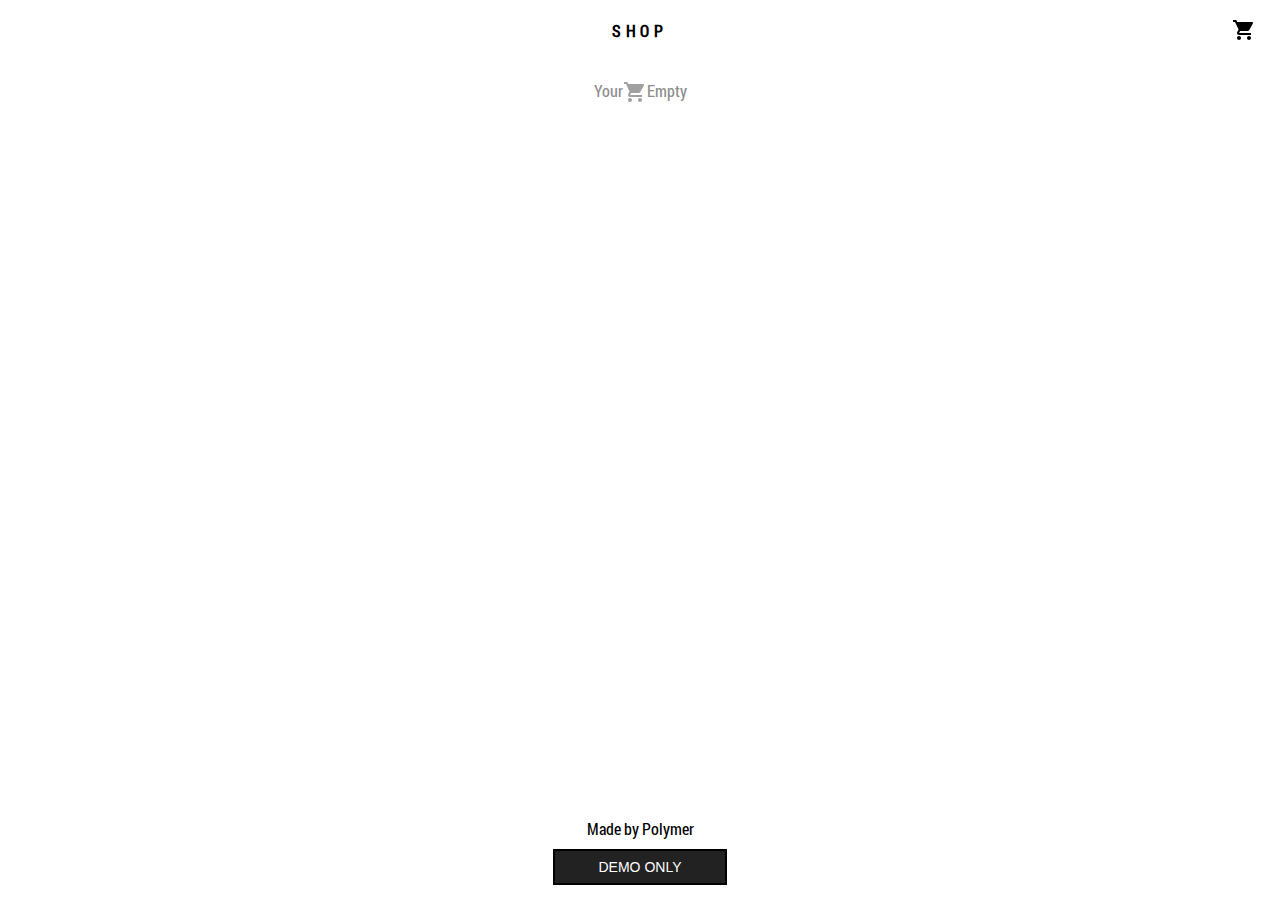
==== Shopping/cart.html @ 7cfa0603 "3 pages completed" ====
<!DOCTYPE html>
<html>
<head>
    <meta charset="utf-8" />
    <meta http-equiv="X-UA-Compatible" content="IE=edge">
    <title>Shopping</title>
    <meta name="viewport" content="width=device-width, initial-scale=1">
    <link rel="stylesheet" href="css/reset.css">
    <link rel="stylesheet" type="text/css" media="screen" href="css/main.css" />
</head>
<body>
    <div class="container">
        <header>
            <div class="logo-wrp">
                <div class="more-option">
                    <div class="more"></div>
                </div>
            </div>
            <div class="home">
                <div class="home-tag">
                    SHOP
                </div>
            </div>
            <div class="logo-wrp">
                <div class="logo">
                    <svg viewBox="0 0 24 24" preserveAspectRatio="xMidYMid meet" focusable="false" style="pointer-events: none; display: block; width: 100%; height: 100%;"><g><path d="M7 18c-1.1 0-1.99.9-1.99 2S5.9 22 7 22s2-.9 2-2-.9-2-2-2zM1 2v2h2l3.6 7.59-1.35 2.45c-.16.28-.25.61-.25.96 0 1.1.9 2 2 2h12v-2H7.42c-.14 0-.25-.11-.25-.25l.03-.12.9-1.63h7.45c.75 0 1.41-.41 1.75-1.03l3.58-6.49c.08-.14.12-.31.12-.48 0-.55-.45-1-1-1H5.21l-.94-2H1zm16 16c-1.1 0-1.99.9-1.99 2s.89 2 1.99 2 2-.9 2-2-.9-2-2-2z"></path></g></svg>
                </div>
            </div>
        </header>
        <div class="cart">
            <div>Your</div>
            <div class="cart-logo">
                <svg viewBox="0 0 24 24" preserveAspectRatio="xMidYMid meet" focusable="false" style="pointer-events: none; display: block; width: 100%; height: 100%;"><g><path d="M7 18c-1.1 0-1.99.9-1.99 2S5.9 22 7 22s2-.9 2-2-.9-2-2-2zM1 2v2h2l3.6 7.59-1.35 2.45c-.16.28-.25.61-.25.96 0 1.1.9 2 2 2h12v-2H7.42c-.14 0-.25-.11-.25-.25l.03-.12.9-1.63h7.45c.75 0 1.41-.41 1.75-1.03l3.58-6.49c.08-.14.12-.31.12-.48 0-.55-.45-1-1-1H5.21l-.94-2H1zm16 16c-1.1 0-1.99.9-1.99 2s.89 2 1.99 2 2-.9 2-2-.9-2-2-2z"></path></g></svg>
            </div>
            <div>Empty</div>
        </div>
    </div>
    <footer>
        <div class="copy-right">
            <div>Made by Polymer</div>
            <button class="btn bg-black">DEMO ONLY</button>
        </div>
    </footer>
</body>
</html>
---- Shopping/css/main.css ----
@font-face{
    font-family: 'Roboto';
    src: local('☺'),url('../fonts/roboto/RobotoCondensed-Regular.ttf')format('truetype');
    font-weight: normal;
    font-style: normal;
}

body {
    font-family: Roboto;
}

a {
    text-decoration: none;
}

header {
    display: flex;
    padding: 10px 16px;
}

.dsp-flex {
    display: flex;
}

.logo-wrp {
    width: 40px;
    height: 40px;
    display: flex;
}

.logo {
    margin: auto;
    height: 24px;
    width: 24px;
}

.home {
    flex: 1;
    text-align: center;
    display: flex;
}

.home-tag {
    margin: auto;
    font-size: 16px;
    font-weight: 600;
    letter-spacing: 0.3em;
    color: var(--app-primary-color);
    text-decoration: none;
    display: inline-block;
    pointer-events: auto;
    color: black;
}

nav {
    display: none;
}

.nav-bar{
    margin: auto;
}

.nav-bar li {
    padding: 0 15px;
    text-align: center;
}

.nav-bar li a {
    color: rgb(34, 34, 34);
    display: inline-block;
    outline: none;
    padding: 9px 5px;
    font-size: 14px;
    font-weight: 500;
    text-decoration: none;
}

.more {
    display: block;
    width: 20px;
    border-bottom: 2px solid rgb(34, 34, 34);
    position: relative;
}

.more::before, .more::after {
    content: "";
    width: 20px;
    border-bottom: 2px solid rgb(34, 34, 34);
    position: absolute;
}

.more::before {
    bottom: 3px;
}

.more::after {
    bottom: -7px;
}

.more-option {
    margin: auto;
}

.poster {
    margin-bottom: 10px;
}
.poster img {
    width: 100%;
}

.label {
    text-align: center;
}

.label h1 {
    text-align: center;
    font-size: 20px;
    font-weight: 100;
    margin: 32px 0; 
    color: rgb(34, 34, 34);
}

.label a, .btn {
    display: inline-block;
    color: rgb(34, 34, 34);
    padding: 5px 25px;
    border: 2px solid rgb(34, 34, 34);
    display: inline-block;
    box-sizing: border-box;
    border: 2px solid black;
    background-color: white;
    font-size: 14px;
    font-weight: 500;
    margin: 0;
    padding: 8px 44px;
}

.bg-black {
    background-color: rgb(34, 34, 34);
    color: white;
}
.mens, .women {
    margin-bottom: 40px;
}

.t-shirt {
    display: flex;
}

footer {
    position: absolute;
    width: 100%;
    bottom: 0;
}

/* items list apge css */

.grid-container {
    display: grid;
    grid-template-columns: auto auto;
}

.grid-items {
    margin: 20px;
}

.grid-items img {
    width: 100%;
}

.copy-right {
    text-align: center;
    margin: 15px 0;
}

.copy-right div {
    margin-bottom: 10px;
}

/* Desktop */
@media (min-width: 768px ) {
    .more {
        display: none;
    }

    nav {
        display: flex;
    }

    .grid-container {
        grid-template-columns: auto auto auto;
    }

    .grid-items {
        padding: 20px;
    }
}

/* CART */

.cart {
    display: flex;
    justify-content: center;
    margin-top: 20px;
    color: rgb(140, 140, 140);
}

.cart-logo {
    height: 24px;
    width: 24px;
}

.cart-logo svg {
    fill: rgb(160, 160, 160);
}

/* Single item page */
.wrp-grid {    
    display: grid;
    grid-template-columns: 50% 50%;
}

.grid-item {
    font-size: 30px;
    text-align: center;
}

.grid-item img {
    height: 100%;
}

.cloths-name {
    font-size: 24px;
    font-weight: 400;
    color: rgb(120, 120, 120);
    margin-bottom: 10px;
}

select {
    width: 60%;
    height: 40px;
    border: none;
    margin-left: 40px;
}
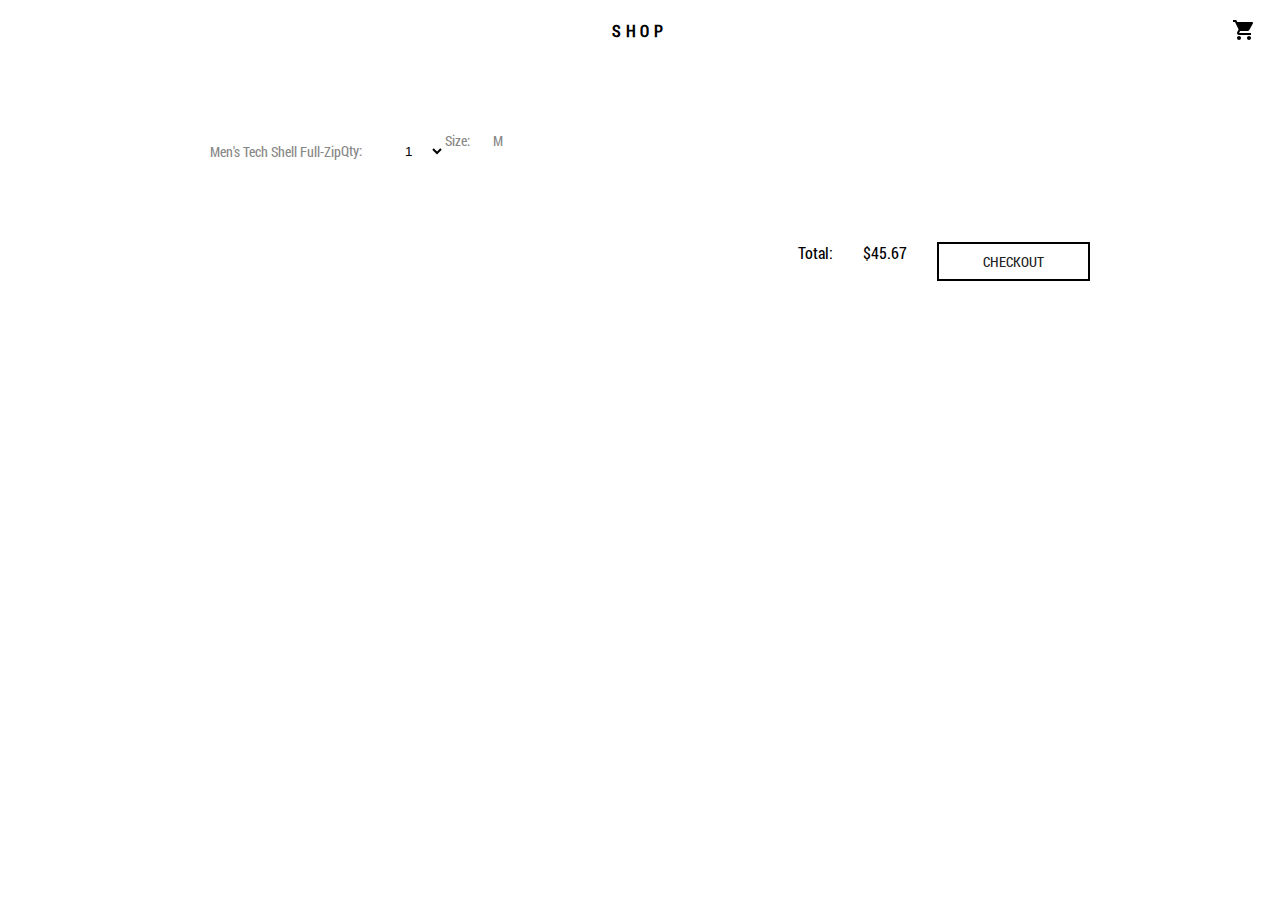
==== commit 6428edbe: "cart page remaining" ====
--- a/Shopping/cart.html
+++ b/Shopping/cart.html
@@ -1,5 +1,6 @@
 <!DOCTYPE html>
 <html>
+
 <head>
     <meta charset="utf-8" />
     <meta http-equiv="X-UA-Compatible" content="IE=edge">
@@ -8,6 +9,7 @@
     <link rel="stylesheet" href="css/reset.css">
     <link rel="stylesheet" type="text/css" media="screen" href="css/main.css" />
 </head>
+
 <body>
     <div class="container">
         <header>
@@ -23,23 +25,74 @@
             </div>
             <div class="logo-wrp">
                 <div class="logo">
-                    <svg viewBox="0 0 24 24" preserveAspectRatio="xMidYMid meet" focusable="false" style="pointer-events: none; display: block; width: 100%; height: 100%;"><g><path d="M7 18c-1.1 0-1.99.9-1.99 2S5.9 22 7 22s2-.9 2-2-.9-2-2-2zM1 2v2h2l3.6 7.59-1.35 2.45c-.16.28-.25.61-.25.96 0 1.1.9 2 2 2h12v-2H7.42c-.14 0-.25-.11-.25-.25l.03-.12.9-1.63h7.45c.75 0 1.41-.41 1.75-1.03l3.58-6.49c.08-.14.12-.31.12-.48 0-.55-.45-1-1-1H5.21l-.94-2H1zm16 16c-1.1 0-1.99.9-1.99 2s.89 2 1.99 2 2-.9 2-2-.9-2-2-2z"></path></g></svg>
+                    <svg viewBox="0 0 24 24" preserveAspectRatio="xMidYMid meet" focusable="false" style="pointer-events: none; display: block; width: 100%; height: 100%;"><g>
+                            <path d="M7 18c-1.1 0-1.99.9-1.99 2S5.9 22 7 22s2-.9 2-2-.9-2-2-2zM1 2v2h2l3.6 7.59-1.35 2.45c-.16.28-.25.61-.25.96 0 1.1.9 2 2 2h12v-2H7.42c-.14 0-.25-.11-.25-.25l.03-.12.9-1.63h7.45c.75 0 1.41-.41 1.75-1.03l3.58-6.49c.08-.14.12-.31.12-.48 0-.55-.45-1-1-1H5.21l-.94-2H1zm16 16c-1.1 0-1.99.9-1.99 2s.89 2 1.99 2 2-.9 2-2-.9-2-2-2z"></path>
+                        </g></svg>
                 </div>
             </div>
         </header>
-        <div class="cart">
+        <!-- <div class="cart">
             <div>Your</div>
             <div class="cart-logo">
                 <svg viewBox="0 0 24 24" preserveAspectRatio="xMidYMid meet" focusable="false" style="pointer-events: none; display: block; width: 100%; height: 100%;"><g><path d="M7 18c-1.1 0-1.99.9-1.99 2S5.9 22 7 22s2-.9 2-2-.9-2-2-2zM1 2v2h2l3.6 7.59-1.35 2.45c-.16.28-.25.61-.25.96 0 1.1.9 2 2 2h12v-2H7.42c-.14 0-.25-.11-.25-.25l.03-.12.9-1.63h7.45c.75 0 1.41-.41 1.75-1.03l3.58-6.49c.08-.14.12-.31.12-.48 0-.55-.45-1-1-1H5.21l-.94-2H1zm16 16c-1.1 0-1.99.9-1.99 2s.89 2 1.99 2 2-.9 2-2-.9-2-2-2z"></path></g></svg>
             </div>
             <div>Empty</div>
+        </div> -->
+
+        <div class="ordered-clothes-container">
+            <div class="clothes-images">
+                <div class="image-wrp">
+                    <img src="https://shop.polymer-project.org/es6-unbundled/data/images/10-15068B.jpg" alt="">
+                    <label class="btn-hide-on-mobile">Men's Tech Shell Full-Zip</label>
+                </div>
+            </div>
+            <div class="clothes-details">
+                <div class="name">Men's Tech Shell Full-Zip</div>
+                <div class="size-and-qty flex dsp-flex">
+                    <div class="qty">
+                        <span>Qty:</span>
+                        <select>
+                            <option value="1" selected>1</option>
+                            <option value="2">2</option>
+                        </select>
+                    </div>
+                    <div class="size">
+                        <span>Size:</span>
+                        <span>M</span>
+                    </div>
+                </div>
+                <div class="btn-show-on-mobile">
+                    <div class="quantity">
+                        <span>Qty:</span>
+                        <select>
+                            <option value="1">1</option>
+                            <option value="2">2</option>
+                            <option value="3">3</option>
+                        </select>
+                    </div>
+                    <div class="size">
+                        <span>Size:</span>
+                        <span>M</span>
+                    </div>
+                    <div>
+                        <span>$45.98</span>
+                    </div>
+                </div>
+            </div>
+        </div>
+        <div class="checkout-box">
+            <span>Total:</span>
+            <span>$45.67</span>
+            <div class="btn btn-white">CHECKOUT</div>
         </div>
     </div>
     <footer>
-        <div class="copy-right">
+        <div class="copy-right btn-hide-on-mobile">
             <div>Made by Polymer</div>
             <button class="btn bg-black">DEMO ONLY</button>
         </div>
+        <div class="btn bg-blue bg-lg add-to-cart-btn btn-show-on-mobile"> PLACE ORDER</div>
     </footer>
 </body>
+
 </html>--- a/Shopping/css/main.css
+++ b/Shopping/css/main.css
@@ -133,12 +133,32 @@
     font-weight: 500;
     margin: 0;
     padding: 8px 44px;
-}
-
+    text-align: center;
+}
+
+.bg-lg {
+    padding: 20px 30px;
+    letter-spacing: 2px;
+    font-size: 15px;
+}
+.add-to-cart-btn {
+    width: 100%;
+}
+
+.bg-white {
+    background-color: white;
+    color: rgb(120, 120, 120);
+}
 .bg-black {
     background-color: rgb(34, 34, 34);
     color: white;
 }
+
+.bg-blue {
+    background-color: rgb(7, 7, 90);
+    color: white;
+}
+
 .mens, .women {
     margin-bottom: 40px;
 }
@@ -176,6 +196,327 @@
 .copy-right div {
     margin-bottom: 10px;
 }
+
+/* CART */
+
+.cart {
+    display: flex;
+    justify-content: center;
+    margin-top: 20px;
+    color: rgb(140, 140, 140);
+}
+
+.cart-logo {
+    height: 24px;
+    width: 24px;
+}
+
+.cart-logo svg {
+    fill: rgb(160, 160, 160);
+}
+
+.ordered-clothes-container {
+    display: flex;
+    max-width: 900px;
+    margin: 35px auto;
+    padding: 20px;
+}
+
+.clothes-size-and-quantity {
+    flex: 1;
+}
+
+.image-wrp {
+    height: 72px;
+    align-content: center;
+}
+
+.image-wrp label {
+    margin: auto 0;
+    font-size: 13px;
+    padding: 0 30px;
+}
+
+.image-wrp img{
+    height: 100%;
+}
+
+.quantity select {
+    width: 60px;
+}
+
+.clothes-description {
+    display: flex;
+    justify-content: space-between;
+}
+
+.clothes-description .name {
+    font-size: 14px;
+    color: black;
+    font-weight: 400;
+}
+
+.clothes-details {
+    flex: 1;
+    padding: 0 20px;
+    color: #888787;
+    font-size: 14px;
+    display: flex;
+    align-items: center;
+}
+
+.flex {
+    flex: 1;
+}
+
+.size-and-qty {
+} 
+
+.size-and-qty span {
+    
+}
+
+.qty select {
+    width: 60px;
+}
+
+.qty span, .size span, .price span {
+    margin-right: 20px;
+}
+
+.checkout-box {
+    max-width: 900px;
+    margin: 0 auto;
+    display: flex;
+    justify-content: flex-end;
+}
+
+.checkout-box span {
+    margin-right: 30px;
+}
+
+/* Single item page */
+.wrp-grid {    
+    display: grid;
+    grid-template-columns: 50% 50%;
+}
+
+.clothes-specification {
+    color: rgb(160, 160, 160);
+    margin-top: 20px;
+}
+
+.clothes-specification .price {
+    margin-bottom: 10px;
+}
+
+.cloths {
+    flex: 1;
+    margin: 20px;
+}
+
+.cloths img {
+    width: 100%;
+}
+
+.cloths .specification li {
+    display: flex;
+    text-align: center;
+    max-width: 500px;
+    border-top: 1px solid rgb(160, 160, 160);
+    border-bottom: 1px solid rgb(160, 160, 160);
+    align-items: center;
+}
+
+.cloths .specification li:last-child {
+    border-top: none;
+}
+
+.cloths .specification label {
+    display: flex;
+    width: 100px;
+}
+
+.specification {
+    max-width: 650px;
+}
+.cloths-name {
+    font-size: 24px;
+    font-weight: 400;
+    color: rgb(34, 34, 34);
+    margin-bottom: 10px;
+}
+
+select {
+    width: 60%;
+    height: 40px;
+    border: none;
+    background-color: white;
+    flex: 1;
+    padding: 0 16px;
+}
+
+select option {
+    padding: 10px;
+}
+
+.clothes-fabric-details {
+    list-style: disc;
+    margin-left: 60px;
+    font-size: 14px;
+    margin-bottom: 40px;
+}
+
+.description-title {
+    color: black;
+    font-size: 13px;
+    font-weight: 400;
+    margin-top: 32px;
+}
+
+.show-on-desktop {
+    display: none;
+}
+
+/* checkout page */
+.checkout-page {
+    max-width: 900px;
+    margin: 0 auto;
+}
+
+.user-forms {
+    flex: 1;
+    margin: 20px;
+}
+
+.user-forms h2 {
+    font-size: 13px;
+    margin-bottom: 20px;
+    letter-spacing: 1px;
+}
+
+.billing-address div {
+    display: flex;
+}
+
+#billing-address div input {
+    width: 20px;
+}
+
+.billing-address label {
+    flex: 1;
+    font-size: 13px;
+    font-weight: 400;
+}
+
+.user-forms form input {
+    width: 100%;
+    border: none;
+    font-size: 16px;
+    border-bottom: 1px solid rgb(160, 160, 160);
+    color: rgb(160, 160, 160);
+    outline: none;
+    padding: 8px 0;
+}
+
+.input-area {
+    position: relative;
+    margin: 40px 0;
+}
+
+.input-area label {
+    position: absolute;
+    color: rgb(120, 120, 120);
+    top: 8px;
+    pointer-events: none;
+    font-size: 16px;
+}
+
+.state div, .card-expirey-date div {
+    margin-right: 5px;
+}
+
+.input-area input:focus ~ label {
+    top: -8px;
+    font-size: 12px;
+    color: rgb(34, 34, 34);
+}
+
+.hide-on-mobile  {
+    display: none;
+}
+
+.input-area h6, .card-expirey-date h6 {
+    margin-bottom: 2px;
+    color: rgb(34, 34, 34);
+    letter-spacing: 1px;
+    font-size: 12px;
+    font-weight: 400;
+}
+
+.card-expirey-date h6 {
+    color: rgb(34, 34, 34);
+}
+
+.input-area select, .card-expirey-date select {
+    width: 100%;
+    border-bottom: 1px solid #a5a5a5;
+    margin: 0;
+    padding: 0;
+    font-size: 18px;
+    outline: none;
+}
+
+.card-expirey-date .month, .card-expirey-date .year, .card-expirey-date .cvv {
+    flex: 1;
+    margin-right: 5px;
+}
+
+.cvv .input-area {
+    margin: 0;
+}
+
+.cvv .input-area input {
+    min-height: 23px;
+}
+
+.order-sumarry h6 {
+    margin-bottom: 10px;
+    font-size: 14px;
+    font-weight: 600;
+    color: black;
+}
+
+.order-sumarry {
+    margin-top: 30px;
+    margin-bottom: 20px;
+}
+
+.order-sumarry ul li {
+    display: flex;
+    margin-bottom: 5px;
+    font-size: 14px;
+    color: rgb(34, 34, 34);
+    font-weight: 400;
+}
+
+.order-sumarry ul li:last-child {
+    margin-top: 20px;
+}
+
+.order-sumarry ul li div:first-child {
+    text-align: left;
+    flex: 1;
+}
+
+.order-sumarry ul li div:last-child {
+    width: 50px;
+}
+
+.btn-hide-on-mobile {
+    display: none;
+}
+
 
 /* Desktop */
 @media (min-width: 768px ) {
@@ -183,6 +524,10 @@
         display: none;
     }
 
+    .hide-on-mobile {
+        display: block;
+    }
+
     nav {
         display: flex;
     }
@@ -194,51 +539,21 @@
     .grid-items {
         padding: 20px;
     }
-}
-
-/* CART */
-
-.cart {
-    display: flex;
-    justify-content: center;
-    margin-top: 20px;
-    color: rgb(140, 140, 140);
-}
-
-.cart-logo {
-    height: 24px;
-    width: 24px;
-}
-
-.cart-logo svg {
-    fill: rgb(160, 160, 160);
-}
-
-/* Single item page */
-.wrp-grid {    
-    display: grid;
-    grid-template-columns: 50% 50%;
-}
-
-.grid-item {
-    font-size: 30px;
-    text-align: center;
-}
-
-.grid-item img {
-    height: 100%;
-}
-
-.cloths-name {
-    font-size: 24px;
-    font-weight: 400;
-    color: rgb(120, 120, 120);
-    margin-bottom: 10px;
-}
-
-select {
-    width: 60%;
-    height: 40px;
-    border: none;
-    margin-left: 40px;
-}+    
+    .clothes-specification {
+        display: flex;
+    }
+
+    .btn-show-on-mobile {
+        display: none;
+    }
+
+    .show-on-desktop {
+        display: inline-block;
+    }
+
+    .checkout-page, .detail {
+        display: flex;
+    }
+    
+}
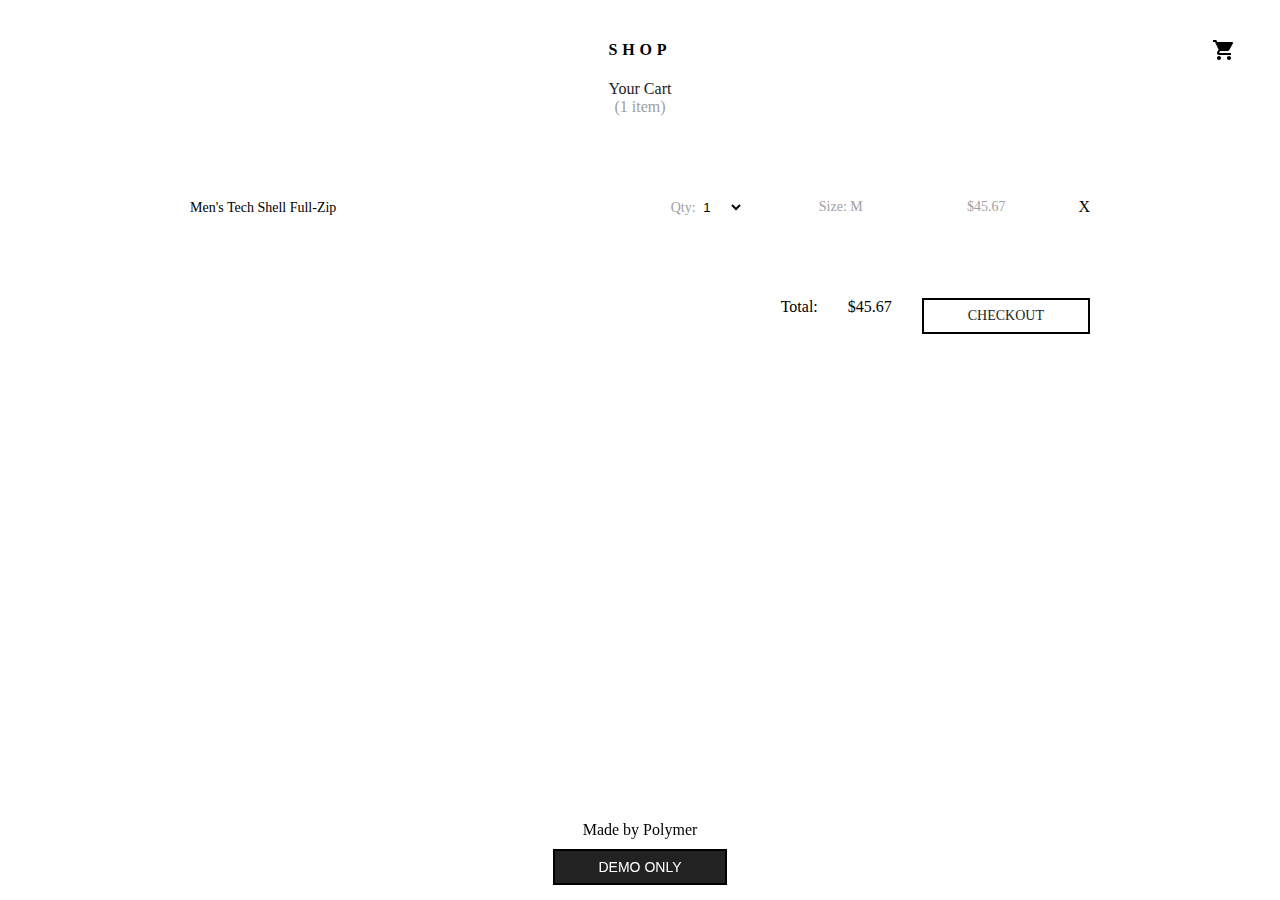
==== commit 24e8be24: "shopping web project completed" ====
--- a/Shopping/cart.html
+++ b/Shopping/cart.html
@@ -19,9 +19,9 @@
                 </div>
             </div>
             <div class="home">
-                <div class="home-tag">
+                <a href="shopping.html" class="home-tag">
                     SHOP
-                </div>
+                </a>
             </div>
             <div class="logo-wrp">
                 <div class="logo">
@@ -39,59 +39,64 @@
             <div>Empty</div>
         </div> -->
 
-        <div class="ordered-clothes-container">
+        <div class="cart-detail">
+            <h1>Your Cart</h1>
+            <p>(1 item)</p>
+        </div>
+        <div class="ordered-clothes-container dsp-flex">
             <div class="clothes-images">
                 <div class="image-wrp">
                     <img src="https://shop.polymer-project.org/es6-unbundled/data/images/10-15068B.jpg" alt="">
                     <label class="btn-hide-on-mobile">Men's Tech Shell Full-Zip</label>
                 </div>
             </div>
-            <div class="clothes-details">
-                <div class="name">Men's Tech Shell Full-Zip</div>
-                <div class="size-and-qty flex dsp-flex">
-                    <div class="qty">
-                        <span>Qty:</span>
-                        <select>
-                            <option value="1" selected>1</option>
-                            <option value="2">2</option>
-                        </select>
-                    </div>
-                    <div class="size">
-                        <span>Size:</span>
-                        <span>M</span>
-                    </div>
+            <div class="clothes-details flex">
+                <div class="name-wrp flex">
+                    <span class="name">Men's Tech Shell Full-Zip</span>
                 </div>
-                <div class="btn-show-on-mobile">
-                    <div class="quantity">
-                        <span>Qty:</span>
-                        <select>
-                            <option value="1">1</option>
-                            <option value="2">2</option>
-                            <option value="3">3</option>
-                        </select>
-                    </div>
-                    <div class="size">
-                        <span>Size:</span>
-                        <span>M</span>
-                    </div>
-                    <div>
-                        <span>$45.98</span>
-                    </div>
+                <div class="details-wrp flex">
+                    <ul>
+                        <li class="qty">
+                            <span>Qty: </span>
+                            <select>
+                                <option value="1">1</option>
+                                <option value="2">2</option>
+                                <option value="3">3</option>
+                                <option value="4">4</option>
+                                <option value="5">5</option>
+                                <option value="6">6</option>
+                                <option value="7">7</option>
+                                <option value="8">8</option>
+                                <option value="9">9</option>
+                                <option value="10">10</option>
+                            </select>
+                        </li>
+                        <li class="size">
+                            <span>Size:</span>
+                            <span>M</span>
+                        </li>
+                        <li class="price">
+                            $45.67
+                        </li>
+                    </ul>
                 </div>
             </div>
+            <div class="remove-item">X</div>
         </div>
         <div class="checkout-box">
             <span>Total:</span>
             <span>$45.67</span>
-            <div class="btn btn-white">CHECKOUT</div>
+            <div class="btn btn-white btn-hide-on-mobile show-on-desktop"><a href="checkout-page.html">CHECKOUT</a></div>
         </div>
     </div>
     <footer>
-        <div class="copy-right btn-hide-on-mobile">
+        <div class="copy-right hide">
             <div>Made by Polymer</div>
             <button class="btn bg-black">DEMO ONLY</button>
         </div>
-        <div class="btn bg-blue bg-lg add-to-cart-btn btn-show-on-mobile"> PLACE ORDER</div>
+        <a href="checkout-page.html">
+            <div class="btn bg-blue bg-lg add-to-cart-btn btn-show-on-mobile"> CHECKOUT</div>
+        </a>
     </footer>
 </body>
 
--- a/Shopping/css/main.css
+++ b/Shopping/css/main.css
@@ -6,11 +6,15 @@
 }
 
 body {
-    font-family: Roboto;
+    font-family: 'Noto', 'sans-serif';
 }
 
 a {
     text-decoration: none;
+}
+
+.container {
+    padding: 20px;
 }
 
 header {
@@ -168,7 +172,7 @@
 }
 
 footer {
-    position: absolute;
+    position: fixed;
     width: 100%;
     bottom: 0;
 }
@@ -241,48 +245,50 @@
     height: 100%;
 }
 
-.quantity select {
-    width: 60px;
-}
-
-.clothes-description {
-    display: flex;
-    justify-content: space-between;
-}
-
-.clothes-description .name {
+.cart-detail h1 {
+    margin-bottom: 0;
+    text-align: center;
+    font-size: 16px;
+    font-weight: 100;
+    color: rgb(34, 34, 34);   
+}
+
+.cart-detail p {
+    text-align: center;
+    color: rgb(160, 160, 160);
+}
+
+.flex {
+    flex: 1;
+}
+
+.name-wrp .name {
     font-size: 14px;
-    color: black;
     font-weight: 400;
 }
 
 .clothes-details {
-    flex: 1;
-    padding: 0 20px;
-    color: #888787;
+    display: block;
+    align-items: center;
+    margin: 0 20px;
+}
+
+.details-wrp ul {
+    display: block;
+    align-items: center;
+    justify-content: flex-end;
+    color: rgb(160, 160, 160);
     font-size: 14px;
-    display: flex;
-    align-items: center;
-}
-
-.flex {
-    flex: 1;
-}
-
-.size-and-qty {
-} 
-
-.size-and-qty span {
-    
-}
-
-.qty select {
-    width: 60px;
-}
-
-.qty span, .size span, .price span {
-    margin-right: 20px;
-}
+}
+
+.details-wrp ul select {
+    padding: 0;
+}
+
+.clothes-details ul li {
+    width: 75px;
+}
+
 
 .checkout-box {
     max-width: 900px;
@@ -293,6 +299,11 @@
 
 .checkout-box span {
     margin-right: 30px;
+}
+
+.remove-item  {
+    display: flex;
+    align-items: flex-start;
 }
 
 /* Single item page */
@@ -303,16 +314,25 @@
 
 .clothes-specification {
     color: rgb(160, 160, 160);
-    margin-top: 20px;
+    margin-top: 33px;
 }
 
 .clothes-specification .price {
     margin-bottom: 10px;
+    font-size: 16px;
+    margin: 16px 0 40px;
 }
 
 .cloths {
-    flex: 1;
     margin: 20px;
+    width: 50%;
+}
+
+.cloths:first-child {
+    max-width: 600px;
+}
+.cloths:last-child {
+    max-width: 400px;
 }
 
 .cloths img {
@@ -326,6 +346,9 @@
     border-top: 1px solid rgb(160, 160, 160);
     border-bottom: 1px solid rgb(160, 160, 160);
     align-items: center;
+    padding: 6px 5px 6px 0;
+    font-size: 14px;
+    font-weight: 400;
 }
 
 .cloths .specification li:last-child {
@@ -363,8 +386,10 @@
 .clothes-fabric-details {
     list-style: disc;
     margin-left: 60px;
-    font-size: 14px;
+    font-size: 13px;
     margin-bottom: 40px;
+    font-weight: 400;
+    color: rgb(120, 120, 120);
 }
 
 .description-title {
@@ -372,6 +397,14 @@
     font-size: 13px;
     font-weight: 400;
     margin-top: 32px;
+}
+
+.clothes-fabric-description {
+    font-size: 12px;
+}
+
+.features {
+    font-size: 13px;
 }
 
 .show-on-desktop {
@@ -430,6 +463,7 @@
     top: 8px;
     pointer-events: none;
     font-size: 16px;
+    transition: 0.3s ease;
 }
 
 .state div, .card-expirey-date div {
@@ -517,6 +551,25 @@
     display: none;
 }
 
+.hide {
+    display: none;
+}
+
+/* Tablet */
+@media (min-width: 361px ) {
+    .details-wrp ul {
+        display: flex;
+    }
+
+    .clothes-details {
+        margin: 0;
+    }
+
+    .remove-item {
+        align-items: flex-start;
+    }
+}
+
 
 /* Desktop */
 @media (min-width: 768px ) {
@@ -548,6 +601,10 @@
         display: none;
     }
 
+    .hide {
+        display: block;
+    }
+
     .show-on-desktop {
         display: inline-block;
     }
@@ -555,5 +612,48 @@
     .checkout-page, .detail {
         display: flex;
     }
-    
-}
+
+    .clothes-details {
+        display: flex;
+    }
+
+    .details-wrp ul {
+        display: flex;
+        justify-content: space-around;
+    }
+
+    .remove-item {
+        align-items: center;
+    }
+
+}
+
+.moving-bar {
+    display: block;
+    position: relative;
+  }
+  
+.moving-bar::after, .moving-bar::before {
+    content: '';
+    display: block;
+    border-bottom: 2px solid rgb(34, 34, 34);
+    width: 0;
+    position: absolute;
+    transition: 0.3s ease;
+}
+
+.moving-bar::after {
+    right: 50%;
+}
+
+.moving-bar::before {
+    left: 50%;
+}
+  
+.input-area input:focus~span::after {
+    width: 50%; 
+}
+
+.input-area input:focus~span::before {
+    width: 50%; 
+}
